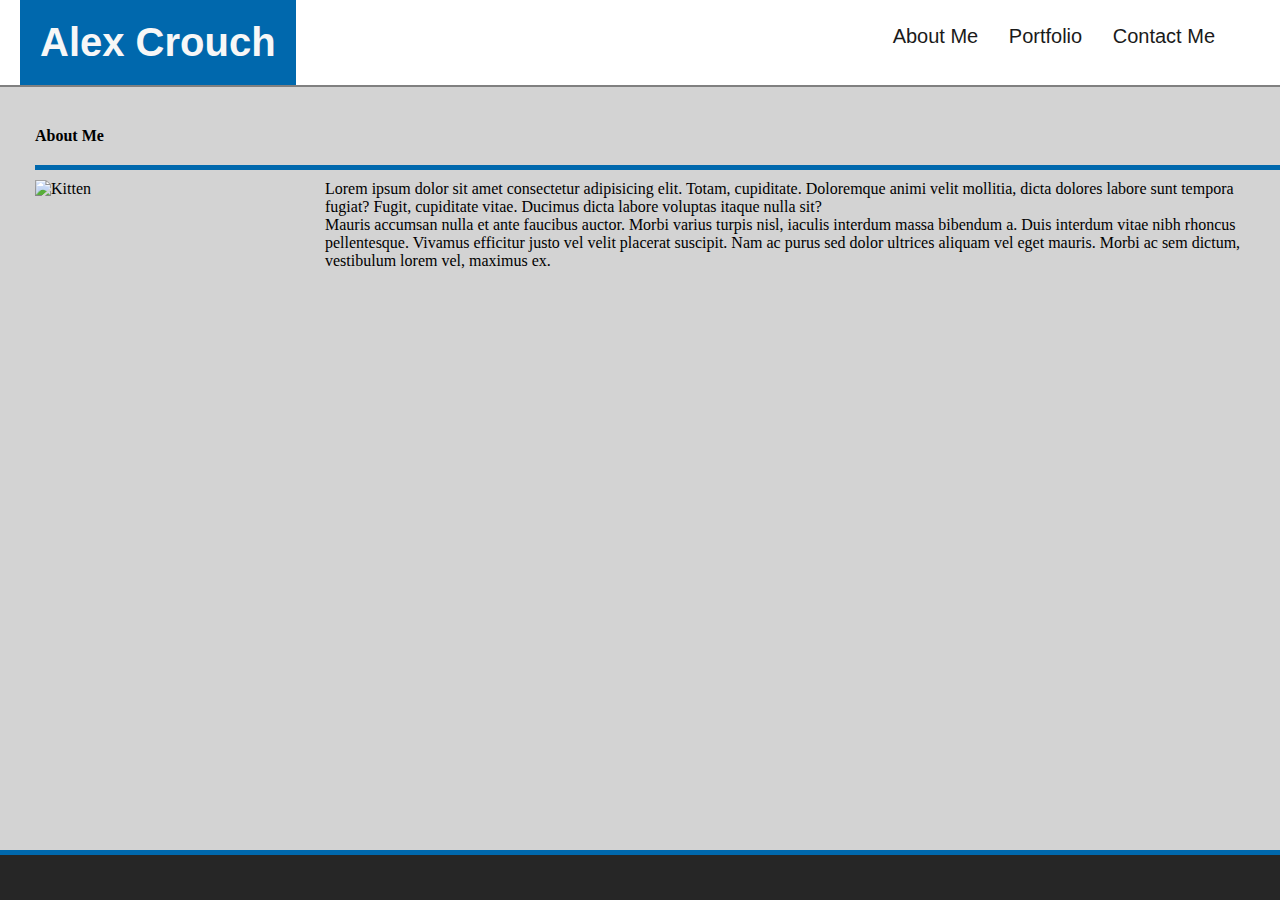
==== index.html @ 7b37ff1e "Added footer" ====
<!DOCTYPE html>
<html lang="en">

<head>
    <meta charset="UTF-8">
    <meta name="viewport" content="width=device-width, initial-scale=1.0">
    <title>About Me</title>
    <link rel="stylesheet" href="https://stackpath.bootstrapcdn.com/bootstrap/4.5.0/css/bootstrap.min.css"
        integrity="sha384-9aIt2nRpC12Uk9gS9baDl411NQApFmC26EwAOH8WgZl5MYYxFfc+NcPb1dKGj7Sk" crossorigin="anonymous">
    <link rel="stylesheet" type="text/css" href="assets/style.css">

</head>

<section class="container-fluid header">
    <h1>Alex Crouch</h1>
    <div>
        <ul>
            <li>
                <a href="index.html">About Me</a>
            </li>
            <li>
                <a href="portfolio.html">Portfolio</a>
            </li>
            <li>
                <a href="contact.html">Contact Me</a>
            </li>
        </ul>
    </div>
</section>

<body>
    <div class="row">
        <div class="card col-10 col-lg-8 col-xl-5">
            <div class="card-body">
                <h4 class="card-title about">About Me</h4>
                <div class="row">
                    <div class="col-12">
                        <img class="kitten img-thumbnail" src="https://bit.ly/2N58RiO" alt="Kitten" width="275"
                            height="250">
                        <p class="kittenText">
                            Lorem ipsum dolor sit amet consectetur adipisicing elit. Totam, cupiditate. Doloremque animi
                            velit
                            mollitia, dicta dolores labore sunt tempora fugiat? Fugit, cupiditate vitae. Ducimus dicta
                            labore
                            voluptas itaque nulla sit?
                        </p>
                        <p>
                            Mauris accumsan nulla et ante faucibus auctor. Morbi varius turpis nisl, iaculis interdum
                            massa bibendum a. Duis interdum vitae nibh rhoncus pellentesque. Vivamus efficitur justo vel
                            velit placerat suscipit. Nam ac purus sed dolor ultrices aliquam vel eget mauris. Morbi ac
                            sem dictum, vestibulum lorem vel, maximus ex.
                        </p>
                    </div>
                </div>
            </div>
        </div>
    </div>


</body>

<section class="footer">
    
</section>

</html>
---- assets/style.css ----
* {
    box-sizing: border-box;
    padding: 0;
    margin: 0;
}

body {
    background-color: lightgrey;
    margin-bottom: 100px;
    clear: both;
}

a {
    color: #1a1a1a;
    text-decoration: none;
}

.header {
    padding: 0 20px;
    font-family: 'Trebuchet MS', 'Lucida Sans Unicode', 'Lucida Grande', 'Lucida Sans', Arial, sans-serif;
    background-color: white;
    border-bottom: 2px solid grey;
}

.header h1 {
    display: inline-block;
    color: #f7f7f7;
    background-color: #0068ad;
    font-size: 40px;
    padding: 20px;
    margin: 0;
    height: 100%;
}

.header div {
    padding: 25px;
    margin-right: 20px;
    float: right;
    font-family: 'Gill Sans', 'Gill Sans MT', Calibri, 'Trebuchet MS', sans-serif;
    font-size: 20px;
    
}

.header div ul {
    list-style-type: none;
    vertical-align: middle;
    margin: 0;
}

.header div ul li{
    display: inline-block;
    color: #1a1a1a;
    margin-left: 25px;
}

.row {
    width: 100%;
    margin: 0;
}

.card {
    margin: 20px auto auto 35px;
}

.card h4 {
    border-bottom: 5px solid #0068ad;
    padding: 20px 0;
}

.about {
    margin-bottom: 10px;
}

.kitten {
    float: left;
    margin-right: 15px;
}

.portfolioImage {
    width: 100%;
    height: 75%;
    margin: 20px 0;
    border: 2px solid grey;
}

/* #imageHeading {
    position: absolute;
    padding: 10px;
    bottom: 20px;
    left: 15px;
    text-align: center;
    height: 33.3%;
    

} */

.imageHeader {
    position: absolute;
    padding: 5px;
    bottom: 20%;
    left: 15px;
    right: 15px;
    font-weight: bold;
    text-align: center;
    color: #1a1a1a;
    background-color: #0068ad;
    opacity: 0.9;
}

.footer {
    position: fixed;
    bottom: 0;
    margin-top: auto;
    height: 50px;
    width: 100%;
    background-color: #262626;
    border-top: 5px solid #0068ad;
}

@media screen and (max-width: 768px) {
    .card {
        margin: 20px auto;
        width: 100%
    }
}

@media screen and (max-width: 694px) {
    .header {
        padding: 0;
        border-bottom: 0;
    }
    
    .header h1 {
        width: 100%;
        padding: 20px;
        margin: 0;
        text-align: center;
    }

    .header div {
        background-color: white;
        border-bottom: 2px solid grey;
        margin: 0;
        width: 100%;
    }

    .header div ul {
        text-align: center;
    }

    .header div ul li a{
        font-size: 18px;
    }

    .kitten {
        float: none;
        display: block;
        margin-left: auto;
        margin-right: auto;
        width: 80%;
    }


}
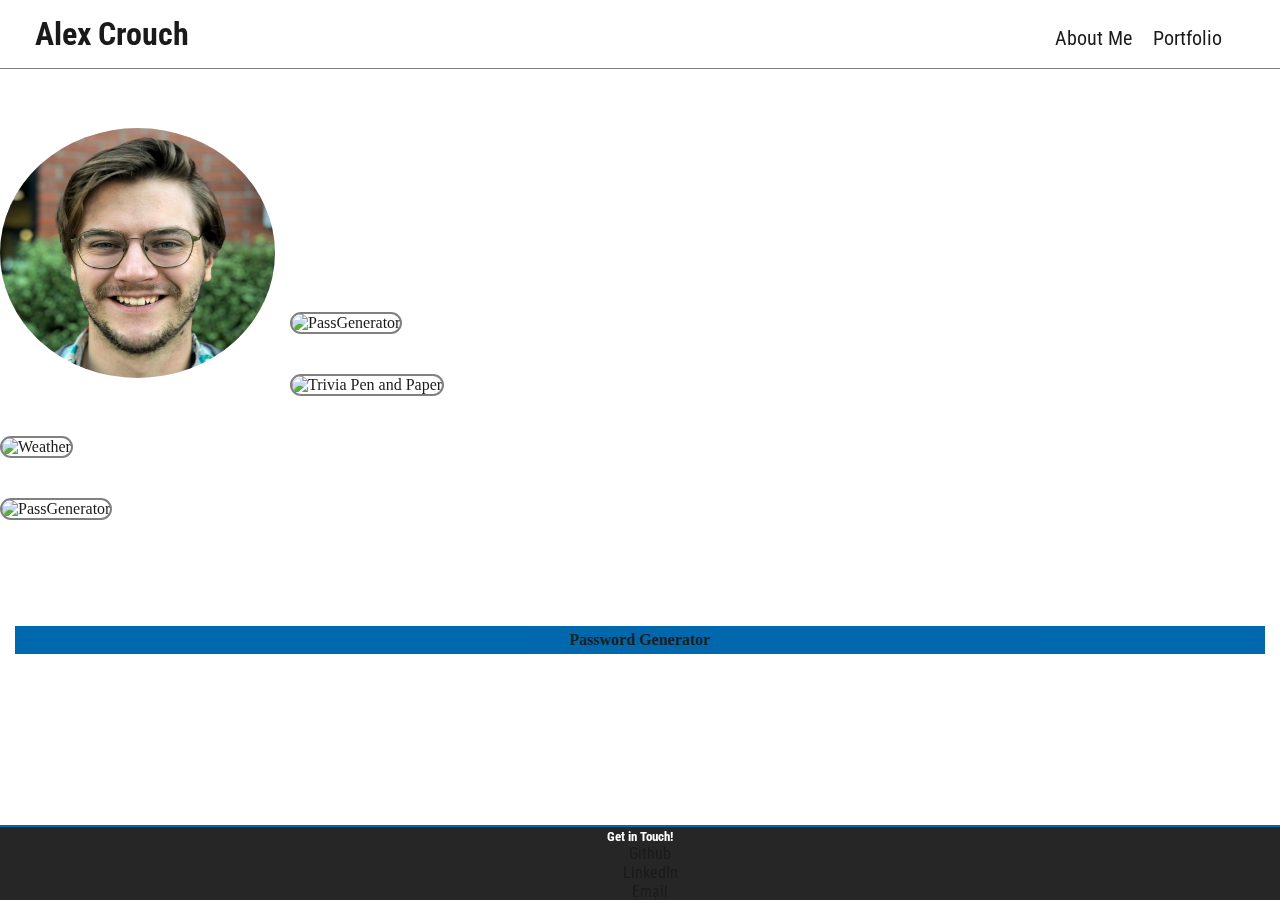
==== commit ac0c7563: "updated footer" ====
--- a/index.html
+++ b/index.html
@@ -1,66 +1,130 @@
 <!DOCTYPE html>
 <html lang="en">
+  <head>
+    <meta charset="UTF-8" />
+    <meta name="viewport" content="width=device-width, initial-scale=1.0" />
+    <title>About Me</title>
+    <link
+      rel="stylesheet"
+      href="https://stackpath.bootstrapcdn.com/bootstrap/4.5.0/css/bootstrap.min.css"
+      integrity="sha384-9aIt2nRpC12Uk9gS9baDl411NQApFmC26EwAOH8WgZl5MYYxFfc+NcPb1dKGj7Sk"
+      crossorigin="anonymous"
+    />
+    <link
+      href="https://fonts.googleapis.com/css2?family=Roboto+Condensed&display=swap"
+      rel="stylesheet"
+    />
+    <script src="https://kit.fontawesome.com/0d41f3b820.js" crossorigin="anonymous"></script>
+    <link rel="stylesheet" type="text/css" href="assets/style.css" />
+  </head>
 
-<head>
-    <meta charset="UTF-8">
-    <meta name="viewport" content="width=device-width, initial-scale=1.0">
-    <title>About Me</title>
-    <link rel="stylesheet" href="https://stackpath.bootstrapcdn.com/bootstrap/4.5.0/css/bootstrap.min.css"
-        integrity="sha384-9aIt2nRpC12Uk9gS9baDl411NQApFmC26EwAOH8WgZl5MYYxFfc+NcPb1dKGj7Sk" crossorigin="anonymous">
-    <link rel="stylesheet" type="text/css" href="assets/style.css">
+  <section class="container-fluid header">
+    <a href="index.html"><h1>Alex Crouch</h1></a>
+    <div>
+      <ul>
+        <li>
+          <a href="#about">About Me</a>
+        </li>
+        <li>
+          <a href="#portfolio">Portfolio</a>
+        </li>
+      </ul>
+    </div>
+  </section>
 
-</head>
-
-<section class="container-fluid header">
-    <h1>Alex Crouch</h1>
-    <div>
-        <ul>
-            <li>
-                <a href="index.html">About Me</a>
-            </li>
-            <li>
-                <a href="portfolio.html">Portfolio</a>
-            </li>
-            <li>
-                <a href="contact.html">Contact Me</a>
-            </li>
-        </ul>
-    </div>
-</section>
-
-<body>
+  <body>
+    <div class="body-content">
     <div class="row">
-        <div class="card col-10 col-lg-8 col-xl-5">
-            <div class="card-body">
-                <h4 class="card-title about">About Me</h4>
-                <div class="row">
-                    <div class="col-12">
-                        <img class="kitten img-thumbnail" src="https://bit.ly/2N58RiO" alt="Kitten" width="275"
-                            height="250">
-                        <p class="kittenText">
-                            Lorem ipsum dolor sit amet consectetur adipisicing elit. Totam, cupiditate. Doloremque animi
-                            velit
-                            mollitia, dicta dolores labore sunt tempora fugiat? Fugit, cupiditate vitae. Ducimus dicta
-                            labore
-                            voluptas itaque nulla sit?
-                        </p>
-                        <p>
-                            Mauris accumsan nulla et ante faucibus auctor. Morbi varius turpis nisl, iaculis interdum
-                            massa bibendum a. Duis interdum vitae nibh rhoncus pellentesque. Vivamus efficitur justo vel
-                            velit placerat suscipit. Nam ac purus sed dolor ultrices aliquam vel eget mauris. Morbi ac
-                            sem dictum, vestibulum lorem vel, maximus ex.
-                        </p>
-                    </div>
-                </div>
+      <div class="card-transparent col-10 col-xl-8" id="about">
+        <div class="card-body">
+          <h4 class="card-title about">About Me</h4>
+          <div class="row">
+            <div class="col-12">
+              <img
+                class="profile img-thumbnail"
+                src="./assets/Images/headshot.jpg"
+                alt="Profile"
+                width="275"
+                height="250"
+              />
+              <p class="aboutMeText">
+                Full stack web developer and Photographer offering a keen eye
+                for design and composition by leveraging a photography and film
+                background. With a certificate in full stack development from
+                the University of Texas - Austin, I utilize acquired skills in
+                HTML, CSS, and Javascript to create beautiful and responsive web
+                pages.
+                <br></br>
+                My focus is always on mobile-first design, creating interfaces
+                that are intuitive and easy to use that offer utility to the
+                user in order to make their experience seamless. My background
+                in photography and experience in creating useful apps gives me
+                an understanding of the marriage between design and utility that
+                would be a strong addition to any workforce.
+              </p>
             </div>
+          </div>
         </div>
+      </div>
     </div>
 
+    <div class="row">
+      <div class="card-transparent col-10 col-xl-8" id="portfolio">
+          <div class="card-body">
+              <h4 class="card-title">Portfolio</h5>
+                  <div class="row">
+                      
+                      <div class="col-12 col-md-6">
+                          <a href="https://stephsko.github.io/Project-1/" target="_blank">
+                              <img class="portfolioImage" src="https://user-images.githubusercontent.com/65914787/86546394-4495f080-befa-11ea-863b-cf89fc83b529.png" alt="PassGenerator">
+                              <div class="imageHeader">
+                                  To Cook or Not To Cook
+                              </div>
+                          </a>
+                      </div>
+                      <div class="col-12 col-md-6">
+                          <a href="https://sircrouchalot.github.io/UT-HW4-Code-Quiz/" target="_blank">
+                              <img class="portfolioImage" src="https://bit.ly/2MZQsEe" alt="Trivia Pen and Paper">
+                              <div class="imageHeader">
+                                  Trivia Game
+                              </div>
+                          </a>
+                      </div>
+                  </div>
 
+                  <div class="row">
+                      <div class="col-12 col-md-6">
+                          <a href="https://sircrouchalot.github.io/Weather-App/" target="_blank">
+                              <img class="portfolioImage" src="https://bit.ly/2BbYzL9" alt="Weather">
+                              <div class="imageHeader">
+                                  Weather Widget
+                              </div>
+                          </a>
+                      </div>
+                      <div class="col-12 col-md-6">
+                          <a href="https://sircrouchalot.github.io/UT-HW3-Password-Generator/" target="_blank">
+                              <img class="portfolioImage" src="https://go.aws/30M08Kq" alt="PassGenerator">
+                              <div class="imageHeader">
+                                  Password Generator
+                              </div>
+                          </a>
+                      </div>
+                  </div>
+
+          </div>
+      </div>
+  </div>
 </body>
 
-<section class="footer">
-    
-</section>
-
-</html>+  <section class="footer">
+    <h5>Get in Touch!</h5>
+    <div class="links">
+      <ul>
+        <li><a href="https://github.com/sircrouchalot" target="_blank"><i class="fab fa-github icon" style="color: white;"></i>Github</a></li> 
+        <li><a href="https://www.linkedin.com/in/alex-crouch/" target="_blank"><i class="fab fa-linkedin icon"></i>LinkedIn</a></li> 
+        <li><a href="mailto:acrouch06@gmail.com" target="_blank"><i class="fas fa-envelope-square icon"></i>Email</a></li> 
+        <li><a href="/assets/resume/resume.pdf" target="_blank"><i class="far fa-file icon"></i>Resume</a></li> 
+      </ul>
+    </div>
+  </section>
+</html>
--- a/assets/style.css
+++ b/assets/style.css
@@ -1,86 +1,125 @@
 * {
-    box-sizing: border-box;
-    padding: 0;
-    margin: 0;
+  box-sizing: border-box;
+  padding: 0;
+  margin: 0;
 }
 
 body {
-    background-color: lightgrey;
-    margin-bottom: 100px;
-    clear: both;
+  margin-bottom: 100px;
+  clear: both;
+  color: white;
+  background: url(Images/DSC_2057.jpg) no-repeat center center fixed;
+  -webkit-background-size: cover;
+  -moz-background-size: cover;
+  -o-background-size: cover;
+  background-size: cover;
 }
 
 a {
-    color: #1a1a1a;
-    text-decoration: none;
+  color: #1a1a1a;
+  text-decoration: none;
+  
 }
 
 .header {
-    padding: 0 20px;
-    font-family: 'Trebuchet MS', 'Lucida Sans Unicode', 'Lucida Grande', 'Lucida Sans', Arial, sans-serif;
-    background-color: white;
-    border-bottom: 2px solid grey;
+  position: fixed;
+  clear: both;
+  width: 100%;
+  padding: 0 20px;
+  margin-bottom: 20px;
+  font-family: "Roboto Condensed", sans-serif;
+  background-color: transparent;
+  border-bottom: 1px solid grey;
 }
 
 .header h1 {
-    display: inline-block;
-    color: #f7f7f7;
-    background-color: #0068ad;
-    font-size: 40px;
-    padding: 20px;
-    margin: 0;
-    height: 100%;
+  display: inline-block;
+  color: #1a1a1a;
+  /* background-color: #0068ad; */
+  background-color: transparent;
+  font-size: 32px;
+  padding: 15px;
+  margin: 0;
+  height: 100%;
 }
 
 .header div {
-    padding: 25px;
-    margin-right: 20px;
-    float: right;
-    font-family: 'Gill Sans', 'Gill Sans MT', Calibri, 'Trebuchet MS', sans-serif;
-    font-size: 20px;
-    
+  padding: 10px;
+  margin-right: 20px;
+  margin-top: 8px;
+  height: 100%;
+  float: right;
+  font-family: "Roboto Condensed", sans-serif;
+  font-size: 20px;
 }
 
 .header div ul {
-    list-style-type: none;
-    vertical-align: middle;
-    margin: 0;
-}
-
-.header div ul li{
-    display: inline-block;
-    color: #1a1a1a;
-    margin-left: 25px;
+  list-style-type: none;
+  vertical-align: middle;
+  margin: 0;
+}
+
+.header div ul li {
+  display: inline-block;
+  color: #1a1a1a;
+  padding: 8px;
 }
 
 .row {
-    width: 100%;
-    margin: 0;
+  width: 100%;
+  margin: 0;
+  background-color: transparent;
+}
+
+.body-content {
+  width: 100%;
+  margin-top: 30px;
+  position: fixed;
+  top: 50px;
+  bottom: 0;
+  overflow: auto;
+  -ms-overflow-style: none; /* IE and Edge */
+  scrollbar-width: none;
+}
+
+.body-content::-webkit-scrollbar {
+  display: none;
+}
+
+.card-transparent {
+  margin: 20px auto;
 }
 
 .card {
-    margin: 20px auto auto 35px;
+  margin: 20px auto;
 }
 
 .card h4 {
-    border-bottom: 5px solid #0068ad;
-    padding: 20px 0;
+  border-bottom: 5px solid #0068ad;
+  padding: 20px 0;
 }
 
 .about {
-    margin-bottom: 10px;
-}
-
-.kitten {
-    float: left;
-    margin-right: 15px;
+  margin-bottom: 10px;
+}
+
+.profile {
+  float: left;
+  margin-right: 15px;
+  border-radius: 50%;
 }
 
 .portfolioImage {
-    width: 100%;
-    height: 75%;
-    margin: 20px 0;
-    border: 2px solid grey;
+  width: 100%;
+  height: 75%;
+  margin: 20px 0;
+  border: 2px solid grey;
+  border-radius: 20px;
+}
+
+.portfolioImage:hover {
+  background-color: grey;
+  opacity: 0.8;
 }
 
 /* #imageHeading {
@@ -95,73 +134,86 @@
 } */
 
 .imageHeader {
-    position: absolute;
-    padding: 5px;
-    bottom: 20%;
-    left: 15px;
-    right: 15px;
-    font-weight: bold;
-    text-align: center;
-    color: #1a1a1a;
-    background-color: #0068ad;
-    opacity: 0.9;
+  position: absolute;
+  padding: 5px;
+  bottom: 30%;
+  left: 15px;
+  right: 15px;
+  font-weight: bold;
+  text-align: center;
+  color: #1a1a1a;
+  background-color: #0068ad;
+  opacity: 0.9;
 }
 
 .footer {
-    position: fixed;
-    bottom: 0;
-    margin-top: auto;
-    height: 50px;
+  font-family: "Roboto Condensed", sans-serif;
+  position: fixed;
+  bottom: 0;
+  /* margin-top: auto; */
+  height: 75px;
+  width: 100%;
+  text-align: center;
+  padding-top: 2px;
+  background-color: #262626;
+  border-top: 2px solid #0068ad;
+}
+
+.icon {
+    padding: 10px;
+    color: white;
+    
+}
+
+@media screen and (max-width: 768px) {
+  .card {
+    margin: 20px auto;
     width: 100%;
-    background-color: #262626;
-    border-top: 5px solid #0068ad;
-}
-
-@media screen and (max-width: 768px) {
-    .card {
-        margin: 20px auto;
-        width: 100%
-    }
+  }
 }
 
 @media screen and (max-width: 694px) {
-    .header {
-        padding: 0;
-        border-bottom: 0;
-    }
-    
-    .header h1 {
-        width: 100%;
-        padding: 20px;
-        margin: 0;
-        text-align: center;
-    }
-
-    .header div {
-        background-color: white;
-        border-bottom: 2px solid grey;
-        margin: 0;
-        width: 100%;
-    }
-
-    .header div ul {
-        text-align: center;
-    }
-
-    .header div ul li a{
-        font-size: 18px;
-    }
-
-    .kitten {
-        float: none;
-        display: block;
-        margin-left: auto;
-        margin-right: auto;
-        width: 80%;
-    }
-
-
-}
-
-
-
+  .header {
+    padding: 0;
+    border-bottom: 0;
+    margin-bottom: 20px;
+  }
+
+  .header h1 {
+    width: 100%;
+    padding: 20px;
+    margin: 0;
+    text-align: center;
+  }
+
+  .header div {
+    border-top: 1px solid grey;
+    border-bottom: 1px solid grey;
+    margin: 0;
+    width: 100%;
+    text-align: center;
+  }
+
+
+  .header div ul li {
+    text-align: center;
+  }
+
+  .header div ul li a {
+    font-size: 18px;
+  }
+
+  .profile {
+    float: none;
+    display: block;
+    margin-left: auto;
+    margin-right: auto;
+    width: 80%;
+  }
+  .body-content {
+    margin-top: 82px;
+  }
+  .card h4 {
+    text-align: center;
+  }
+}
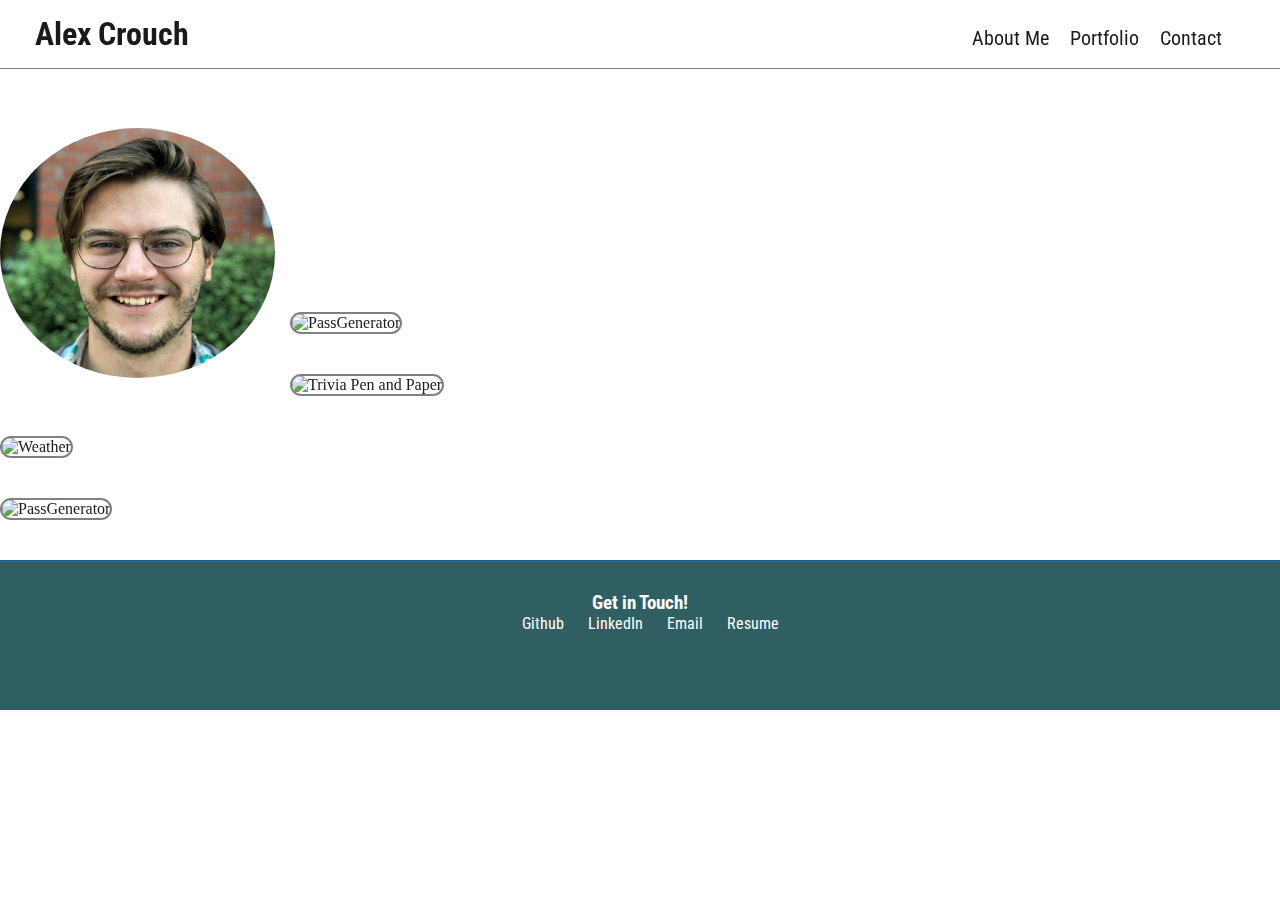
==== commit d83a5c7e: "updated footer" ====
--- a/index.html
+++ b/index.html
@@ -27,6 +27,9 @@
         </li>
         <li>
           <a href="#portfolio">Portfolio</a>
+        </li>
+        <li>
+          <a href="#contact">Contact</a>
         </li>
       </ul>
     </div>
@@ -116,15 +119,17 @@
   </div>
 </body>
 
-  <section class="footer">
-    <h5>Get in Touch!</h5>
-    <div class="links">
-      <ul>
-        <li><a href="https://github.com/sircrouchalot" target="_blank"><i class="fab fa-github icon" style="color: white;"></i>Github</a></li> 
-        <li><a href="https://www.linkedin.com/in/alex-crouch/" target="_blank"><i class="fab fa-linkedin icon"></i>LinkedIn</a></li> 
-        <li><a href="mailto:acrouch06@gmail.com" target="_blank"><i class="fas fa-envelope-square icon"></i>Email</a></li> 
-        <li><a href="/assets/resume/resume.pdf" target="_blank"><i class="far fa-file icon"></i>Resume</a></li> 
-      </ul>
+  <section class="footer" id="contact">
+    <div class="contact-footer">
+      <h3>Get in Touch!</h3>
+      <div class="links">
+        <ul>
+          <li><a href="https://github.com/sircrouchalot" target="_blank"><i class="fab fa-github icon" style="color: white;"></i>Github</a></li> 
+          <li><a href="https://www.linkedin.com/in/alex-crouch/" target="_blank"><i class="fab fa-linkedin icon"></i>LinkedIn</a></li> 
+          <li><a href="mailto:acrouch06@gmail.com" target="_blank"><i class="fas fa-envelope-square icon"></i>Email</a></li> 
+          <li><a href="/assets/resume/resume.pdf" target="_blank"><i class="far fa-file icon"></i>Resume</a></li> 
+        </ul>
+      </div>
     </div>
   </section>
 </html>
--- a/assets/style.css
+++ b/assets/style.css
@@ -148,21 +148,40 @@
 
 .footer {
   font-family: "Roboto Condensed", sans-serif;
-  position: fixed;
+  position: relative;
   bottom: 0;
   /* margin-top: auto; */
-  height: 75px;
+  height: 150px;
   width: 100%;
   text-align: center;
-  padding-top: 2px;
-  background-color: #262626;
+  background-color: #305f63;
   border-top: 2px solid #0068ad;
+}
+
+.footer h3 {
+  padding-top: 5px;
+}
+
+.footer ul {
+  margin: 0;
+}
+
+.footer ul li {
+  display: inline-block;
+}
+
+.footer ul li a {
+  color: white;
 }
 
 .icon {
     padding: 10px;
     color: white;
     
+}
+
+.contact-footer {
+  padding-top: 25px;
 }
 
 @media screen and (max-width: 768px) {
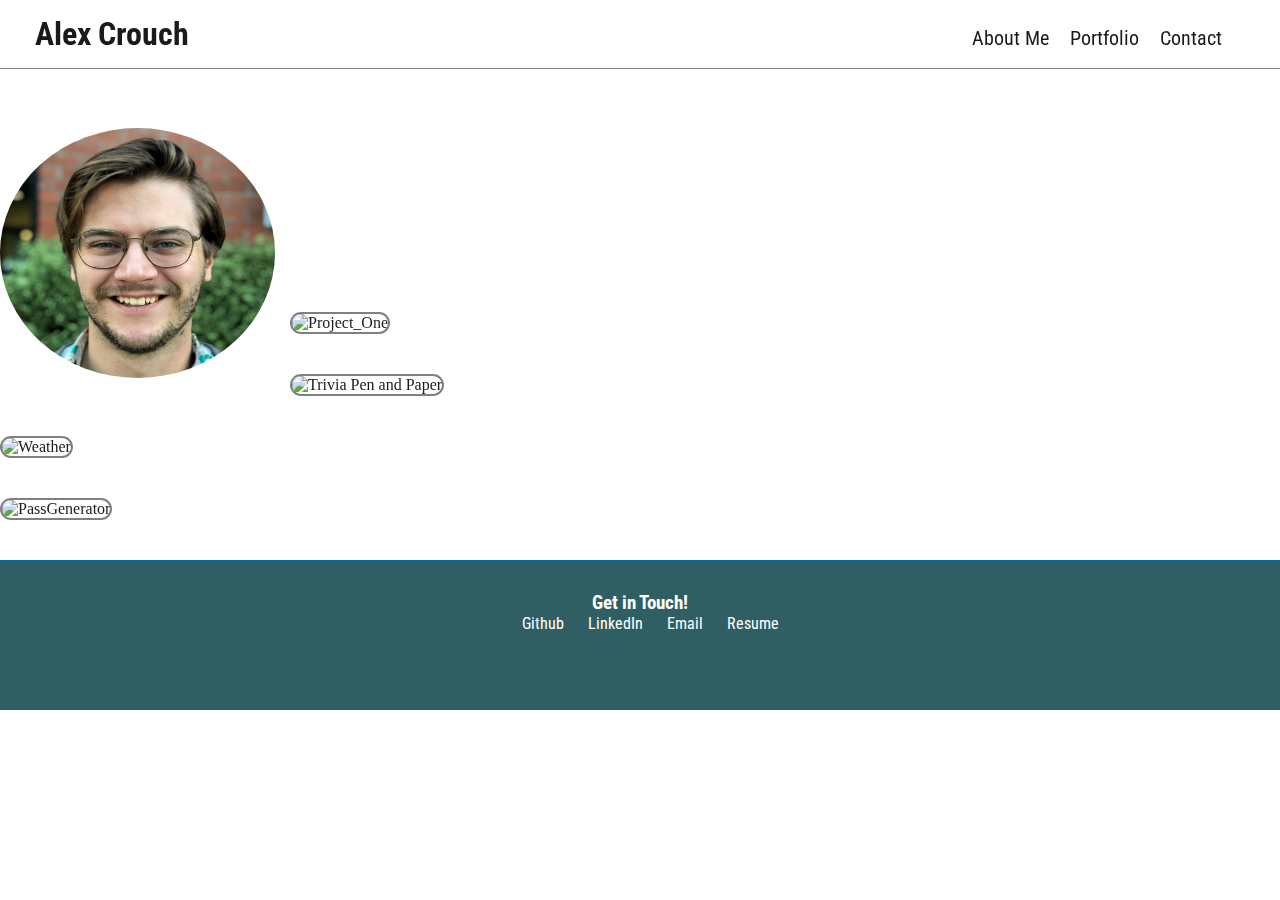
==== commit 5dec903b: "updated alt text" ====
--- a/index.html
+++ b/index.html
@@ -3,7 +3,7 @@
   <head>
     <meta charset="UTF-8" />
     <meta name="viewport" content="width=device-width, initial-scale=1.0" />
-    <title>About Me</title>
+    <title>Alex Crouch Portfolio</title>
     <link
       rel="stylesheet"
       href="https://stackpath.bootstrapcdn.com/bootstrap/4.5.0/css/bootstrap.min.css"
@@ -79,7 +79,7 @@
                       
                       <div class="col-12 col-md-6">
                           <a href="https://stephsko.github.io/Project-1/" target="_blank">
-                              <img class="portfolioImage" src="https://user-images.githubusercontent.com/65914787/86546394-4495f080-befa-11ea-863b-cf89fc83b529.png" alt="PassGenerator">
+                              <img class="portfolioImage" src="https://user-images.githubusercontent.com/65914787/86546394-4495f080-befa-11ea-863b-cf89fc83b529.png" alt="Project_One">
                               <div class="imageHeader">
                                   To Cook or Not To Cook
                               </div>
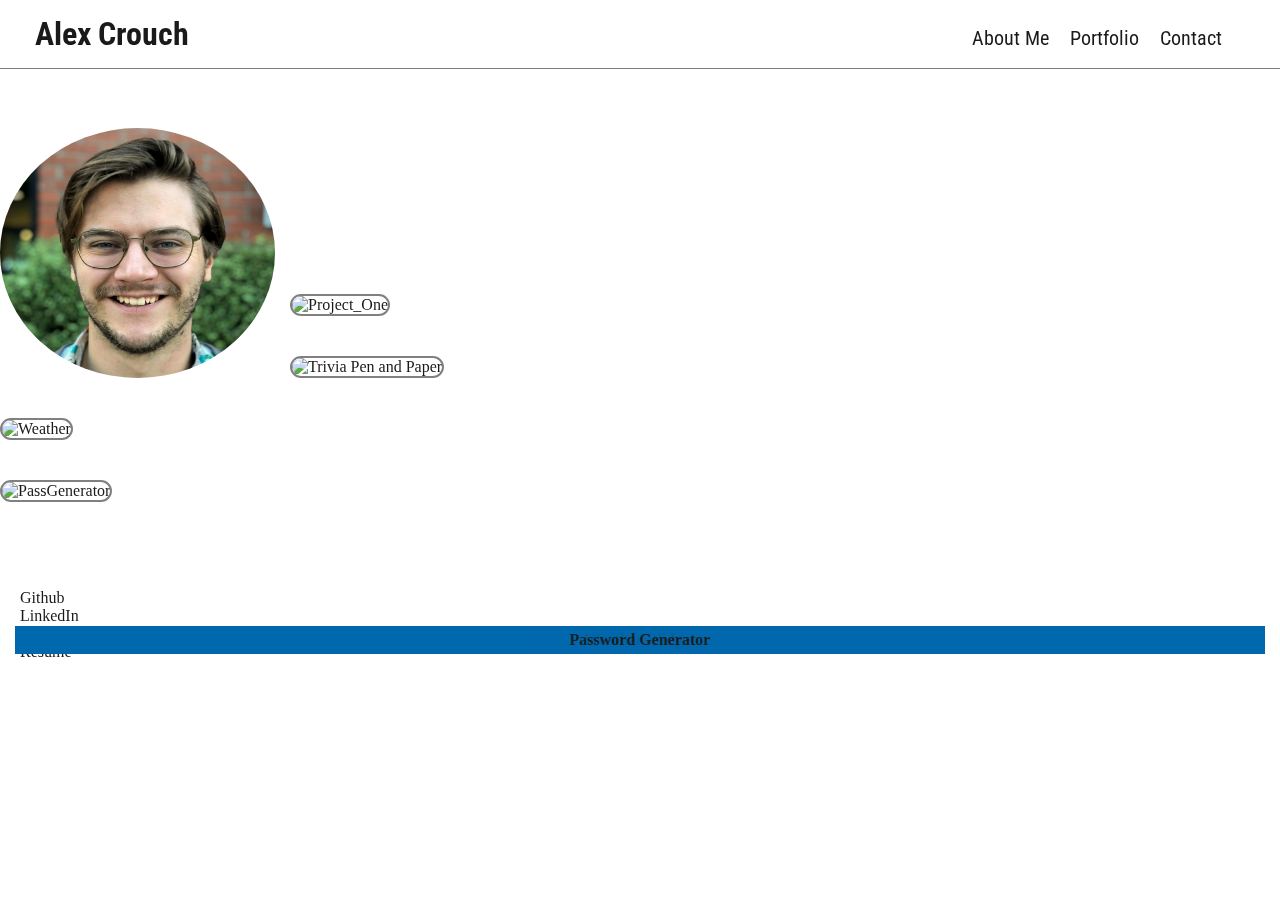
==== commit e6dcf004: "formatting changes" ====
--- a/index.html
+++ b/index.html
@@ -14,7 +14,10 @@
       href="https://fonts.googleapis.com/css2?family=Roboto+Condensed&display=swap"
       rel="stylesheet"
     />
-    <script src="https://kit.fontawesome.com/0d41f3b820.js" crossorigin="anonymous"></script>
+    <script
+      src="https://kit.fontawesome.com/0d41f3b820.js"
+      crossorigin="anonymous"
+    ></script>
     <link rel="stylesheet" type="text/css" href="assets/style.css" />
   </head>
 
@@ -37,99 +40,158 @@
 
   <body>
     <div class="body-content">
-    <div class="row">
-      <div class="card-transparent col-10 col-xl-8" id="about">
-        <div class="card-body">
-          <h4 class="card-title about">About Me</h4>
-          <div class="row">
-            <div class="col-12">
-              <img
-                class="profile img-thumbnail"
-                src="./assets/Images/headshot.jpg"
-                alt="Profile"
-                width="275"
-                height="250"
-              />
-              <p class="aboutMeText">
-                Full stack web developer and Photographer offering a keen eye
-                for design and composition by leveraging a photography and film
-                background. With a certificate in full stack development from
-                the University of Texas - Austin, I utilize acquired skills in
-                HTML, CSS, and Javascript to create beautiful and responsive web
-                pages.
-                <br></br>
-                My focus is always on mobile-first design, creating interfaces
-                that are intuitive and easy to use that offer utility to the
-                user in order to make their experience seamless. My background
-                in photography and experience in creating useful apps gives me
-                an understanding of the marriage between design and utility that
-                would be a strong addition to any workforce.
-              </p>
+      <div class="row">
+        <div class="card-transparent col-10 col-xl-8" id="about">
+          <div class="card-body">
+            <h4 class="card-title about">About Me</h4>
+            <div class="row">
+              <div class="col-12">
+                <img
+                  class="profile img-thumbnail"
+                  src="./assets/Images/headshot.jpg"
+                  alt="Profile"
+                  width="275"
+                  height="250"
+                />
+                <p class="aboutMeText">
+                  Full stack web developer and Photographer offering a keen eye
+                  for design and composition by leveraging a photography and
+                  film background. With a certificate in full stack development
+                  from the University of Texas - Austin, I utilize acquired
+                  skills in HTML, CSS, and Javascript to create beautiful and
+                  responsive web pages.
+                  <br />
+                  My focus is always on mobile-first design, creating interfaces
+                  that are intuitive and easy to use that offer utility to the
+                  user in order to make their experience seamless. My background
+                  in photography and experience in creating useful apps gives me
+                  an understanding of the marriage between design and utility
+                  that would be a strong addition to any workforce.
+                </p>
+              </div>
             </div>
           </div>
         </div>
       </div>
+
+      <div class="row">
+        <div class="card-transparent col-10 col-xl-8" id="portfolio">
+          <div class="card-body">
+            <h4 class="card-title">Portfolio</h4>
+            <div class="row">
+              <div class="col-12 col-md-6">
+                <a href="https://stephsko.github.io/Project-1/" target="_blank">
+                  <img
+                    class="portfolioImage"
+                    src="https://user-images.githubusercontent.com/65914787/86546394-4495f080-befa-11ea-863b-cf89fc83b529.png"
+                    alt="Project_One"
+                  />
+                  <div class="imageHeader">
+                    To Cook or Not To Cook
+                  </div>
+                </a>
+              </div>
+              <div class="col-12 col-md-6">
+                <a
+                  href="https://sircrouchalot.github.io/UT-HW4-Code-Quiz/"
+                  target="_blank"
+                >
+                  <img
+                    class="portfolioImage"
+                    src="https://bit.ly/2MZQsEe"
+                    alt="Trivia Pen and Paper"
+                  />
+                  <div class="imageHeader">
+                    Trivia Game
+                  </div>
+                </a>
+              </div>
+            </div>
+
+            <div class="row">
+              <div class="col-12 col-md-6">
+                <a
+                  href="https://sircrouchalot.github.io/Weather-App/"
+                  target="_blank"
+                >
+                  <img
+                    class="portfolioImage"
+                    src="https://bit.ly/2BbYzL9"
+                    alt="Weather"
+                  />
+                  <div class="imageHeader">
+                    Weather Widget
+                  </div>
+                </a>
+              </div>
+              <div class="col-12 col-md-6">
+                <a
+                  href="https://sircrouchalot.github.io/UT-HW3-Password-Generator/"
+                  target="_blank"
+                >
+                  <img
+                    class="portfolioImage"
+                    src="https://go.aws/30M08Kq"
+                    alt="PassGenerator"
+                  />
+                  <div class="imageHeader">
+                    Password Generator
+                  </div>
+                </a>
+              </div>
+            </div>
+          </div>
+        </div>
+      </div>
+
+      <footer id="contact">
+        <div class="contact-footer">
+          <h3>Get in Touch!</h3>
+          <div class="links">
+            <ul>
+              <li>
+                <a href="https://github.com/sircrouchalot" target="_blank"
+                  ><i class="fab fa-github icon" style="color: white;"></i
+                  >Github</a
+                >
+              </li>
+              <li>
+                <a
+                  href="https://www.linkedin.com/in/alex-crouch/"
+                  target="_blank"
+                  ><i class="fab fa-linkedin icon"></i>LinkedIn</a
+                >
+              </li>
+              <li>
+                <a href="mailto:acrouch06@gmail.com" target="_blank"
+                  ><i class="fas fa-envelope-square icon"></i>Email</a
+                >
+              </li>
+              <li>
+                <a href="/assets/resume/resume.pdf" target="_blank"
+                  ><i class="far fa-file icon"></i>Resume</a
+                >
+              </li>
+            </ul>
+          </div>
+        </div>
+      </footer>
     </div>
 
-    <div class="row">
-      <div class="card-transparent col-10 col-xl-8" id="portfolio">
-          <div class="card-body">
-              <h4 class="card-title">Portfolio</h5>
-                  <div class="row">
-                      
-                      <div class="col-12 col-md-6">
-                          <a href="https://stephsko.github.io/Project-1/" target="_blank">
-                              <img class="portfolioImage" src="https://user-images.githubusercontent.com/65914787/86546394-4495f080-befa-11ea-863b-cf89fc83b529.png" alt="Project_One">
-                              <div class="imageHeader">
-                                  To Cook or Not To Cook
-                              </div>
-                          </a>
-                      </div>
-                      <div class="col-12 col-md-6">
-                          <a href="https://sircrouchalot.github.io/UT-HW4-Code-Quiz/" target="_blank">
-                              <img class="portfolioImage" src="https://bit.ly/2MZQsEe" alt="Trivia Pen and Paper">
-                              <div class="imageHeader">
-                                  Trivia Game
-                              </div>
-                          </a>
-                      </div>
-                  </div>
-
-                  <div class="row">
-                      <div class="col-12 col-md-6">
-                          <a href="https://sircrouchalot.github.io/Weather-App/" target="_blank">
-                              <img class="portfolioImage" src="https://bit.ly/2BbYzL9" alt="Weather">
-                              <div class="imageHeader">
-                                  Weather Widget
-                              </div>
-                          </a>
-                      </div>
-                      <div class="col-12 col-md-6">
-                          <a href="https://sircrouchalot.github.io/UT-HW3-Password-Generator/" target="_blank">
-                              <img class="portfolioImage" src="https://go.aws/30M08Kq" alt="PassGenerator">
-                              <div class="imageHeader">
-                                  Password Generator
-                              </div>
-                          </a>
-                      </div>
-                  </div>
-
-          </div>
-      </div>
-  </div>
-</body>
-
-  <section class="footer" id="contact">
-    <div class="contact-footer">
-      <h3>Get in Touch!</h3>
-      <div class="links">
-        <ul>
-          <li><a href="https://github.com/sircrouchalot" target="_blank"><i class="fab fa-github icon" style="color: white;"></i>Github</a></li> 
-          <li><a href="https://www.linkedin.com/in/alex-crouch/" target="_blank"><i class="fab fa-linkedin icon"></i>LinkedIn</a></li> 
-          <li><a href="mailto:acrouch06@gmail.com" target="_blank"><i class="fas fa-envelope-square icon"></i>Email</a></li> 
-          <li><a href="/assets/resume/resume.pdf" target="_blank"><i class="far fa-file icon"></i>Resume</a></li> 
-        </ul>
-      </div>
-    </div>
-  </section>
+    <script
+      src="https://code.jquery.com/jquery-3.2.1.slim.min.js"
+      integrity="sha384-KJ3o2DKtIkvYIK3UENzmM7KCkRr/rE9/Qpg6aAZGJwFDMVNA/GpGFF93hXpG5KkN"
+      crossorigin="anonymous"
+    ></script>
+    <script
+      src="https://cdnjs.cloudflare.com/ajax/libs/popper.js/1.12.9/umd/popper.min.js"
+      integrity="sha384-ApNbgh9B+Y1QKtv3Rn7W3mgPxhU9K/ScQsAP7hUibX39j7fakFPskvXusvfa0b4Q"
+      crossorigin="anonymous"
+    ></script>
+    <script
+      src="https://maxcdn.bootstrapcdn.com/bootstrap/4.0.0/js/bootstrap.min.js"
+      integrity="sha384-JZR6Spejh4U02d8jOt6vLEHfe/JQGiRRSQQxSfFWpi1MquVdAyjUar5+76PVCmYl"
+      crossorigin="anonymous"
+    ></script>
+  </body>
 </html>
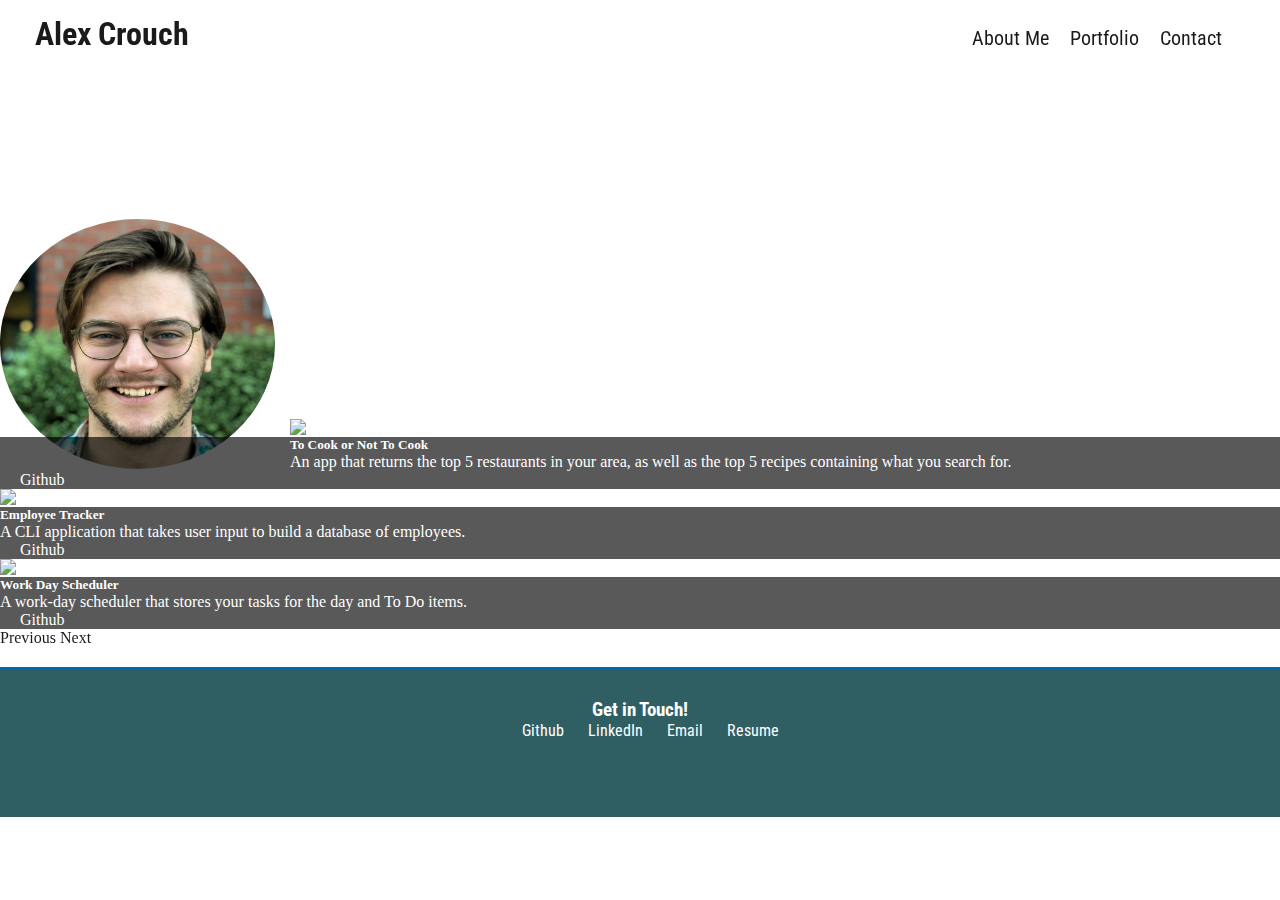
==== commit 723b7ced: "made carousel images links" ====
--- a/index.html
+++ b/index.html
@@ -13,26 +13,22 @@
     <link
       href="https://fonts.googleapis.com/css2?family=Roboto+Condensed&display=swap"
       rel="stylesheet"
-    />
-    <script
-      src="https://kit.fontawesome.com/0d41f3b820.js"
-      crossorigin="anonymous"
-    ></script>
+    />   
     <link rel="stylesheet" type="text/css" href="assets/style.css" />
   </head>
 
   <section class="container-fluid header">
-    <a href="index.html"><h1>Alex Crouch</h1></a>
+    <a class="scroll" href="#welcome"><h1>Alex Crouch</h1></a>
     <div>
       <ul>
         <li>
-          <a href="#about">About Me</a>
+          <a class="scroll" href="#about">About Me</a>
         </li>
         <li>
-          <a href="#portfolio">Portfolio</a>
+          <a class="scroll" href="#portfolio">Portfolio</a>
         </li>
         <li>
-          <a href="#contact">Contact</a>
+          <a class="scroll" href="#contact">Contact</a>
         </li>
       </ul>
     </div>
@@ -40,6 +36,19 @@
 
   <body>
     <div class="body-content">
+      <div class="row">
+        <div class="card-transparent col-10 col-xl-8" id="welcome">
+          <div class="card-body">
+            <span class="welcomeText">
+              <h1>Welcome to My Portfolio!</h1>
+              <p style="font-size: 30px;">
+                Take a look around!
+              </p>
+            </span>
+          </div>
+        </div>
+      </div>
+
       <div class="row">
         <div class="card-transparent col-10 col-xl-8" id="about">
           <div class="card-body">
@@ -79,65 +88,124 @@
           <div class="card-body">
             <h4 class="card-title">Portfolio</h4>
             <div class="row">
-              <div class="col-12 col-md-6">
-                <a href="https://stephsko.github.io/Project-1/" target="_blank">
-                  <img
-                    class="portfolioImage"
-                    src="https://user-images.githubusercontent.com/65914787/86546394-4495f080-befa-11ea-863b-cf89fc83b529.png"
-                    alt="Project_One"
-                  />
-                  <div class="imageHeader">
-                    To Cook or Not To Cook
+              <div class="col-12">
+                <div
+                  id="carouselExampleIndicators"
+                  class="carousel slide"
+                  data-ride="carousel"
+                >
+                  <ol class="carousel-indicators">
+                    <li
+                      data-target="#carouselExampleIndicators"
+                      data-slide-to="0"
+                      class="active"
+                    ></li>
+                    <li
+                      data-target="#carouselExampleIndicators"
+                      data-slide-to="1"
+                    ></li>
+                    <li
+                      data-target="#carouselExampleIndicators"
+                      data-slide-to="2"
+                    ></li>
+                    <!-- <li
+                      data-target="#carouselExampleIndicators"
+                      data-slide-to="3"
+                    ></li> -->
+                  </ol>
+                  <div class="carousel-inner">
+                    <div class="carousel-item active">
+                      <a href="https://github.com/sircrouchalot/To-Cook-Or-Not-To-Cook" target="_blank"
+                        style="color: white;"><img
+                        class="d-block w-100"
+                        src="./assets/Images/ToCookorNot.png"
+                        alt="First slide"
+                      /></a>
+                      <div class="carousel-caption d-none d-md-block caption">
+                        <h5>To Cook or Not To Cook</h5>
+                        <p>
+                          An app that returns the top 5 restaurants in your
+                          area, as well as the top 5 recipes containing what you
+                          search for.
+                        </p>
+                        <a href="https://github.com/sircrouchalot/To-Cook-Or-Not-To-Cook" target="_blank"
+                        style="color: white;"><i class="fab fa-github icon" style="color: white;"></i
+                          >Github</a>
+                      </div>
+                    </div>
+                    <div class="carousel-item">
+                      <a href="https://github.com/sircrouchalot/Employee-Tracker" target="_blank"
+                        style="color: white;"><img
+                        class="d-block w-100"
+                        src="./assets/Images/Employee_Tracker.PNG"
+                        alt="Second slide"
+                      /></a>
+                      <div class="carousel-caption d-none d-md-block caption">
+                        <h5>Employee Tracker</h5>
+                        <p>
+                          A CLI application that takes user input to build a
+                          database of employees.
+                        </p>
+                        <a href="https://github.com/sircrouchalot/Employee-Tracker" target="_blank"
+                        style="color: white;"><i class="fab fa-github icon" style="color: white;"></i
+                          >Github</a>
+                      </div>
+                    </div>
+                    <div class="carousel-item">
+                      <a href="https://github.com/sircrouchalot/UT-HW5-Day-Scheduler" target="_blank"
+                          style="color: white;"><img
+                        class="d-block w-100"
+                        src="./assets/Images/scheduler.png"
+                        alt="Third slide"
+                      /></a>
+                      <div class="carousel-caption d-none d-md-block caption">
+                        <h5>Work Day Scheduler</h5>
+                        <p>
+                          A work-day scheduler that stores your tasks for the
+                          day and To Do items.
+                        </p>
+                        <a href="https://github.com/sircrouchalot/UT-HW5-Day-Scheduler" target="_blank"
+                          style="color: white;"><i class="fab fa-github icon" style="color: white;"></i
+                          >Github</a>
+                      </div>
+                    </div>
+                    <!-- <div class="carousel-item">
+                      <img
+                        class="d-block w-100"
+                        src="./assets/Images/quiz.PNG"
+                        alt="Fourth slide"
+                      />
+                      <div class="carousel-caption d-none d-md-block">
+                        <h5>Code Quiz</h5>
+                        <p>A coding quiz that records high scores.</p>
+                      </div>
+                    </div> -->
                   </div>
-                </a>
-              </div>
-              <div class="col-12 col-md-6">
-                <a
-                  href="https://sircrouchalot.github.io/UT-HW4-Code-Quiz/"
-                  target="_blank"
-                >
-                  <img
-                    class="portfolioImage"
-                    src="https://bit.ly/2MZQsEe"
-                    alt="Trivia Pen and Paper"
-                  />
-                  <div class="imageHeader">
-                    Trivia Game
-                  </div>
-                </a>
-              </div>
-            </div>
-
-            <div class="row">
-              <div class="col-12 col-md-6">
-                <a
-                  href="https://sircrouchalot.github.io/Weather-App/"
-                  target="_blank"
-                >
-                  <img
-                    class="portfolioImage"
-                    src="https://bit.ly/2BbYzL9"
-                    alt="Weather"
-                  />
-                  <div class="imageHeader">
-                    Weather Widget
-                  </div>
-                </a>
-              </div>
-              <div class="col-12 col-md-6">
-                <a
-                  href="https://sircrouchalot.github.io/UT-HW3-Password-Generator/"
-                  target="_blank"
-                >
-                  <img
-                    class="portfolioImage"
-                    src="https://go.aws/30M08Kq"
-                    alt="PassGenerator"
-                  />
-                  <div class="imageHeader">
-                    Password Generator
-                  </div>
-                </a>
+                  <a
+                    class="carousel-control-prev"
+                    href="#carouselExampleIndicators"
+                    role="button"
+                    data-slide="prev"
+                  >
+                    <span
+                      class="carousel-control-prev-icon"
+                      aria-hidden="true"
+                    ></span>
+                    <span class="sr-only">Previous</span>
+                  </a>
+                  <a
+                    class="carousel-control-next"
+                    href="#carouselExampleIndicators"
+                    role="button"
+                    data-slide="next"
+                  >
+                    <span
+                      class="carousel-control-next-icon"
+                      aria-hidden="true"
+                    ></span>
+                    <span class="sr-only">Next</span>
+                  </a>
+                </div>
               </div>
             </div>
           </div>
@@ -179,8 +247,8 @@
     </div>
 
     <script
-      src="https://code.jquery.com/jquery-3.2.1.slim.min.js"
-      integrity="sha384-KJ3o2DKtIkvYIK3UENzmM7KCkRr/rE9/Qpg6aAZGJwFDMVNA/GpGFF93hXpG5KkN"
+      src="https://code.jquery.com/jquery-3.5.1.js"
+      integrity="sha256-QWo7LDvxbWT2tbbQ97B53yJnYU3WhH/C8ycbRAkjPDc="
       crossorigin="anonymous"
     ></script>
     <script
@@ -193,5 +261,10 @@
       integrity="sha384-JZR6Spejh4U02d8jOt6vLEHfe/JQGiRRSQQxSfFWpi1MquVdAyjUar5+76PVCmYl"
       crossorigin="anonymous"
     ></script>
+    <script
+      src="https://kit.fontawesome.com/0d41f3b820.js"
+      crossorigin="anonymous"
+    ></script>
+    <script type="text/javascript" src="script.js"></script>
   </body>
 </html>
--- a/assets/style.css
+++ b/assets/style.css
@@ -29,7 +29,6 @@
   margin-bottom: 20px;
   font-family: "Roboto Condensed", sans-serif;
   background-color: transparent;
-  border-bottom: 1px solid grey;
 }
 
 .header h1 {
@@ -99,6 +98,11 @@
   padding: 20px 0;
 }
 
+.caption {
+  background-color: black;
+  opacity: 65%;
+}
+
 .about {
   margin-bottom: 10px;
 }
@@ -146,9 +150,10 @@
   opacity: 0.9;
 }
 
-.footer {
+footer {
   font-family: "Roboto Condensed", sans-serif;
   position: relative;
+  display: inline-block;
   bottom: 0;
   /* margin-top: auto; */
   height: 150px;
@@ -158,19 +163,19 @@
   border-top: 2px solid #0068ad;
 }
 
-.footer h3 {
+footer h3 {
   padding-top: 5px;
 }
 
-.footer ul {
-  margin: 0;
-}
-
-.footer ul li {
-  display: inline-block;
-}
-
-.footer ul li a {
+footer ul {
+  margin: 0;
+}
+
+footer ul li {
+  display: inline-block;
+}
+
+footer ul li a {
   color: white;
 }
 
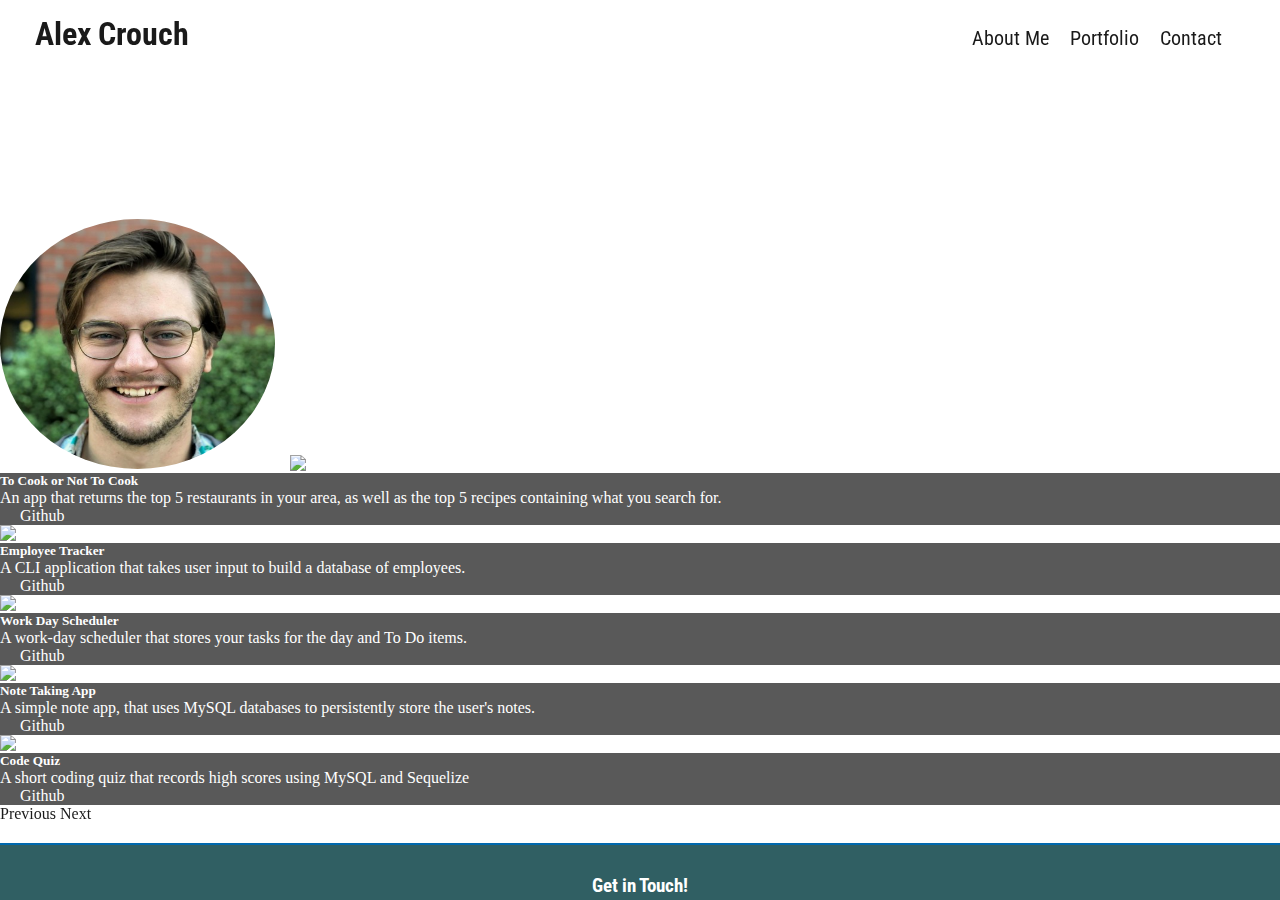
==== commit 07103216: "updated portfolio caption" ====
--- a/index.html
+++ b/index.html
@@ -93,6 +93,7 @@
                   id="carouselExampleIndicators"
                   class="carousel slide"
                   data-ride="carousel"
+                  style
                 >
                   <ol class="carousel-indicators">
                     <li
@@ -108,10 +109,14 @@
                       data-target="#carouselExampleIndicators"
                       data-slide-to="2"
                     ></li>
-                    <!-- <li
+                    <li
                       data-target="#carouselExampleIndicators"
                       data-slide-to="3"
-                    ></li> -->
+                    ></li>
+                    <li
+                      data-target="#carouselExampleIndicators"
+                      data-slide-to="4"
+                    ></li>
                   </ol>
                   <div class="carousel-inner">
                     <div class="carousel-item active">
@@ -169,17 +174,38 @@
                           >Github</a>
                       </div>
                     </div>
-                    <!-- <div class="carousel-item">
-                      <img
+                    <div class="carousel-item">
+                      <a href="https://github.com/sircrouchalot/Note-Taking-App" target="_blank"
+                          style="color: white;"><img
+                        class="d-block w-100"
+                        src="./assets/Images/note-taker.PNG"
+                        alt="Third slide"
+                      /></a>
+                      <div class="carousel-caption d-none d-md-block caption">
+                        <h5>Note Taking App</h5>
+                        <p>
+                          A simple note app, that uses MySQL databases to persistently store the user's notes.
+                        </p>
+                        <a href="https://github.com/sircrouchalot/Note-Taking-App" target="_blank"
+                          style="color: white;"><i class="fab fa-github icon" style="color: white;"></i
+                          >Github</a>
+                      </div>
+                    </div>
+                    <div class="carousel-item">
+                      <a href="https://github.com/sircrouchalot/UT-HW4-Code-Quiz" target="_blank"
+                          style="color: white;"><img
                         class="d-block w-100"
                         src="./assets/Images/quiz.PNG"
                         alt="Fourth slide"
-                      />
-                      <div class="carousel-caption d-none d-md-block">
+                      /></a>
+                      <div class="carousel-caption d-none d-md-block caption">
                         <h5>Code Quiz</h5>
-                        <p>A coding quiz that records high scores.</p>
-                      </div>
-                    </div> -->
+                        <p>A short coding quiz that records high scores using MySQL and Sequelize</p>
+                        <a href="https://github.com/sircrouchalot/UT-HW4-Code-Quiz" target="_blank"
+                          style="color: white;"><i class="fab fa-github icon" style="color: white;"></i
+                          >Github</a>
+                      </div>
+                    </div>
                   </div>
                   <a
                     class="carousel-control-prev"
@@ -236,7 +262,7 @@
                 >
               </li>
               <li>
-                <a href="/assets/resume/resume.pdf" target="_blank"
+                <a href="https://docs.google.com/gview?url=https://github.com/sircrouchalot/Alex-Crouch-Portfolio/raw/master/assets/resume/resume.pdf&embedded=true" target="_blank"
                   ><i class="far fa-file icon"></i>Resume</a
                 >
               </li>
